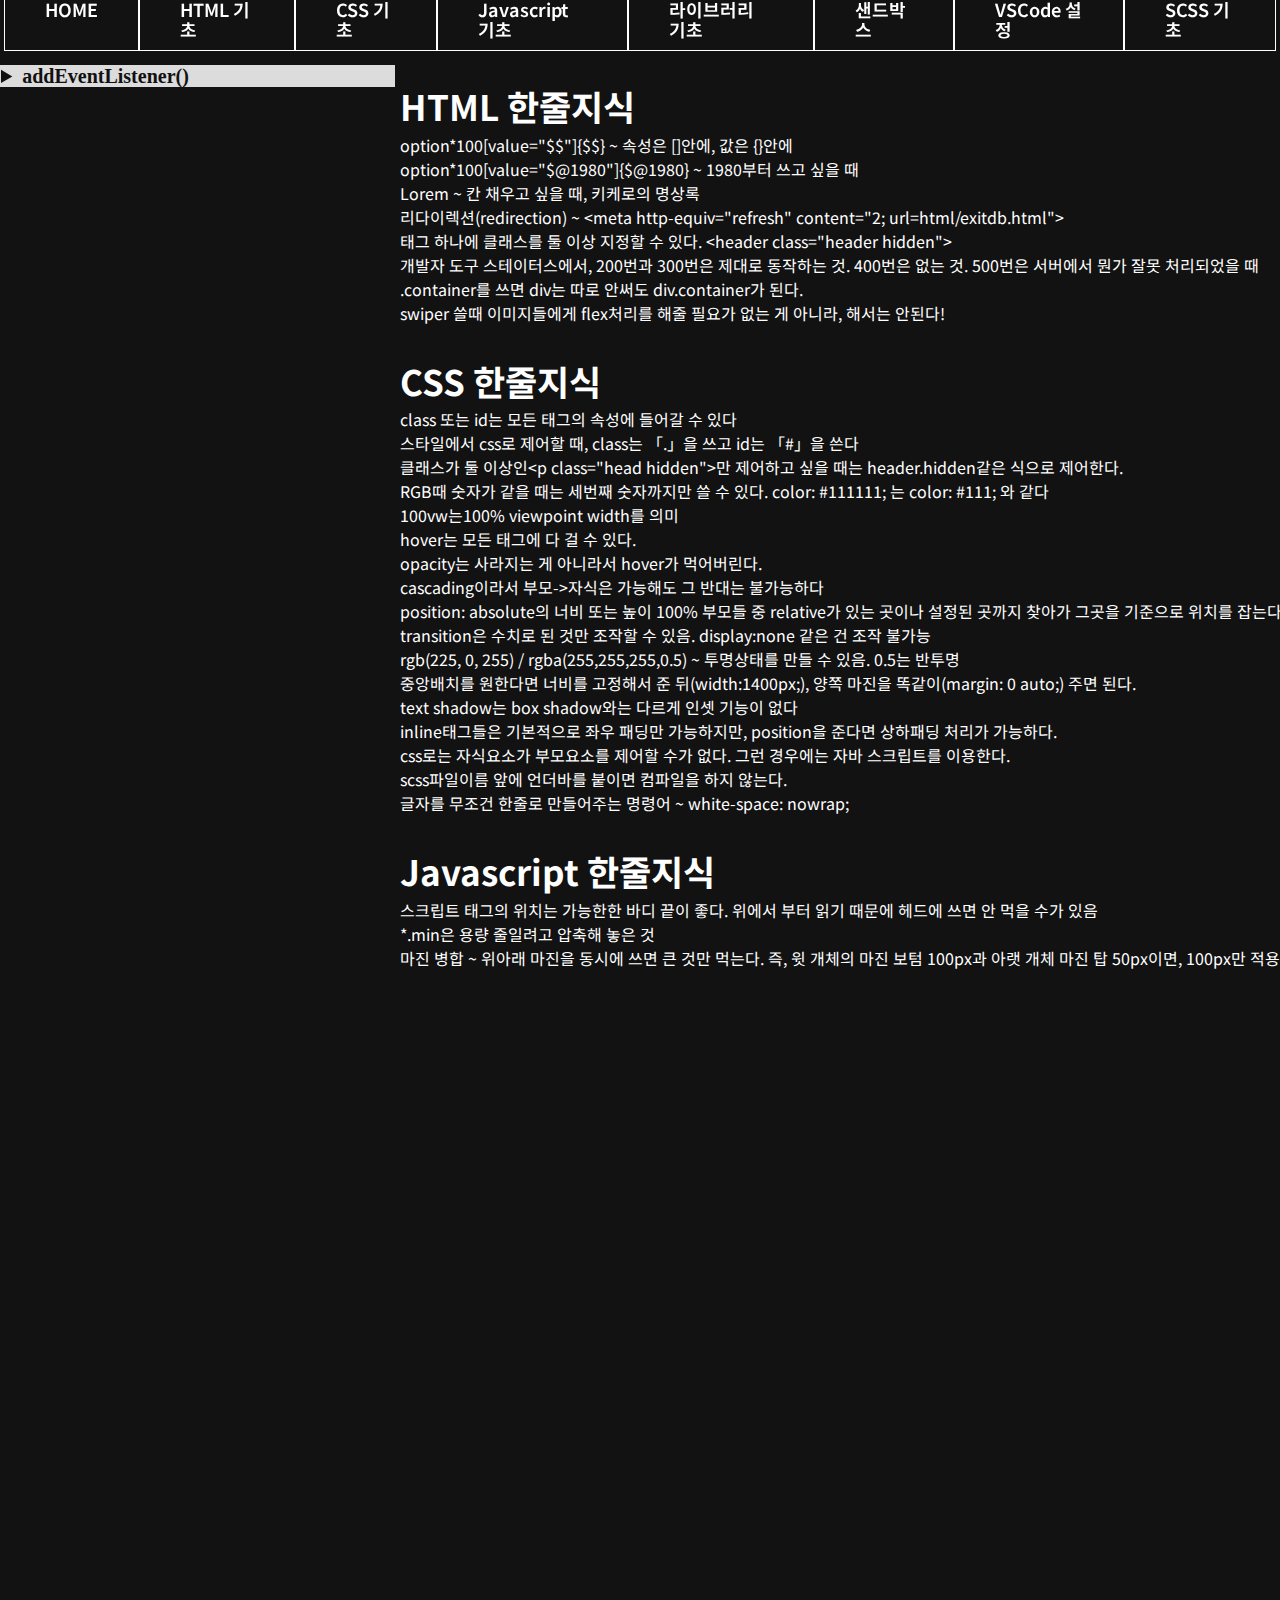
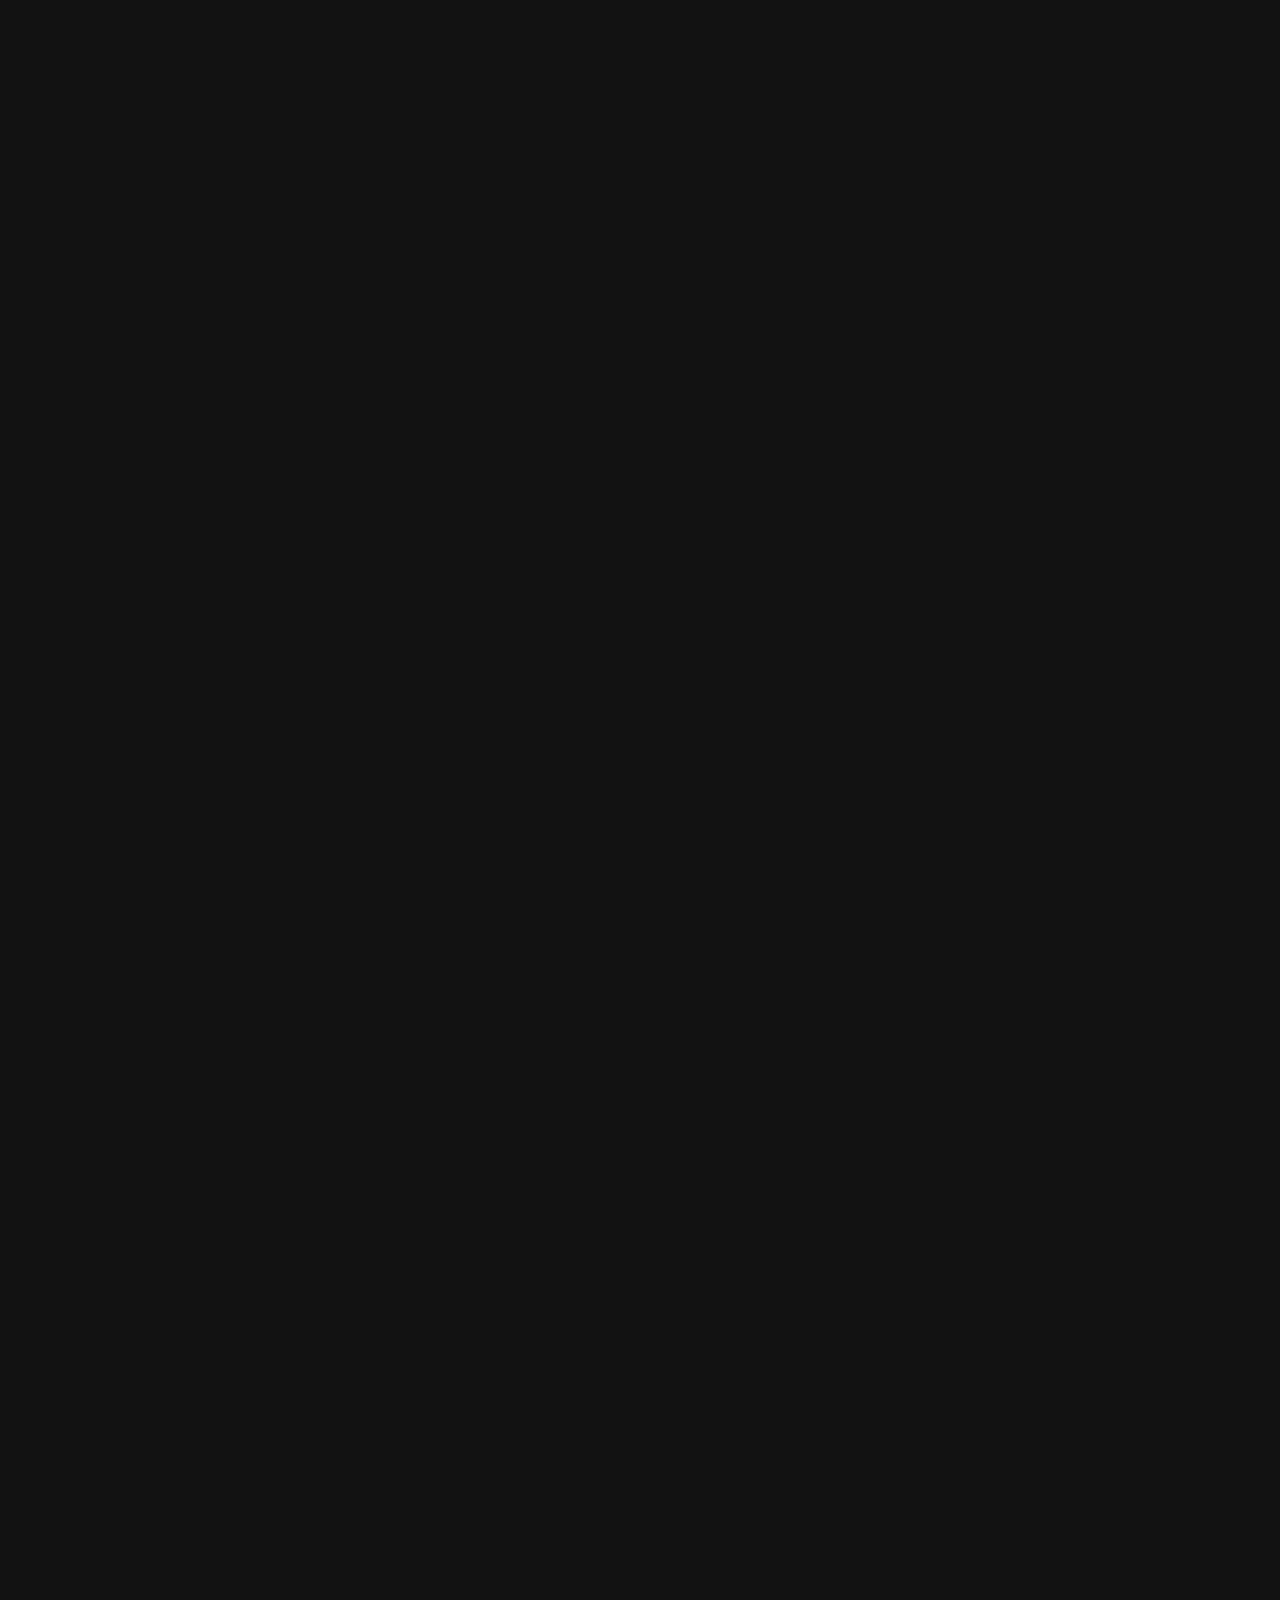
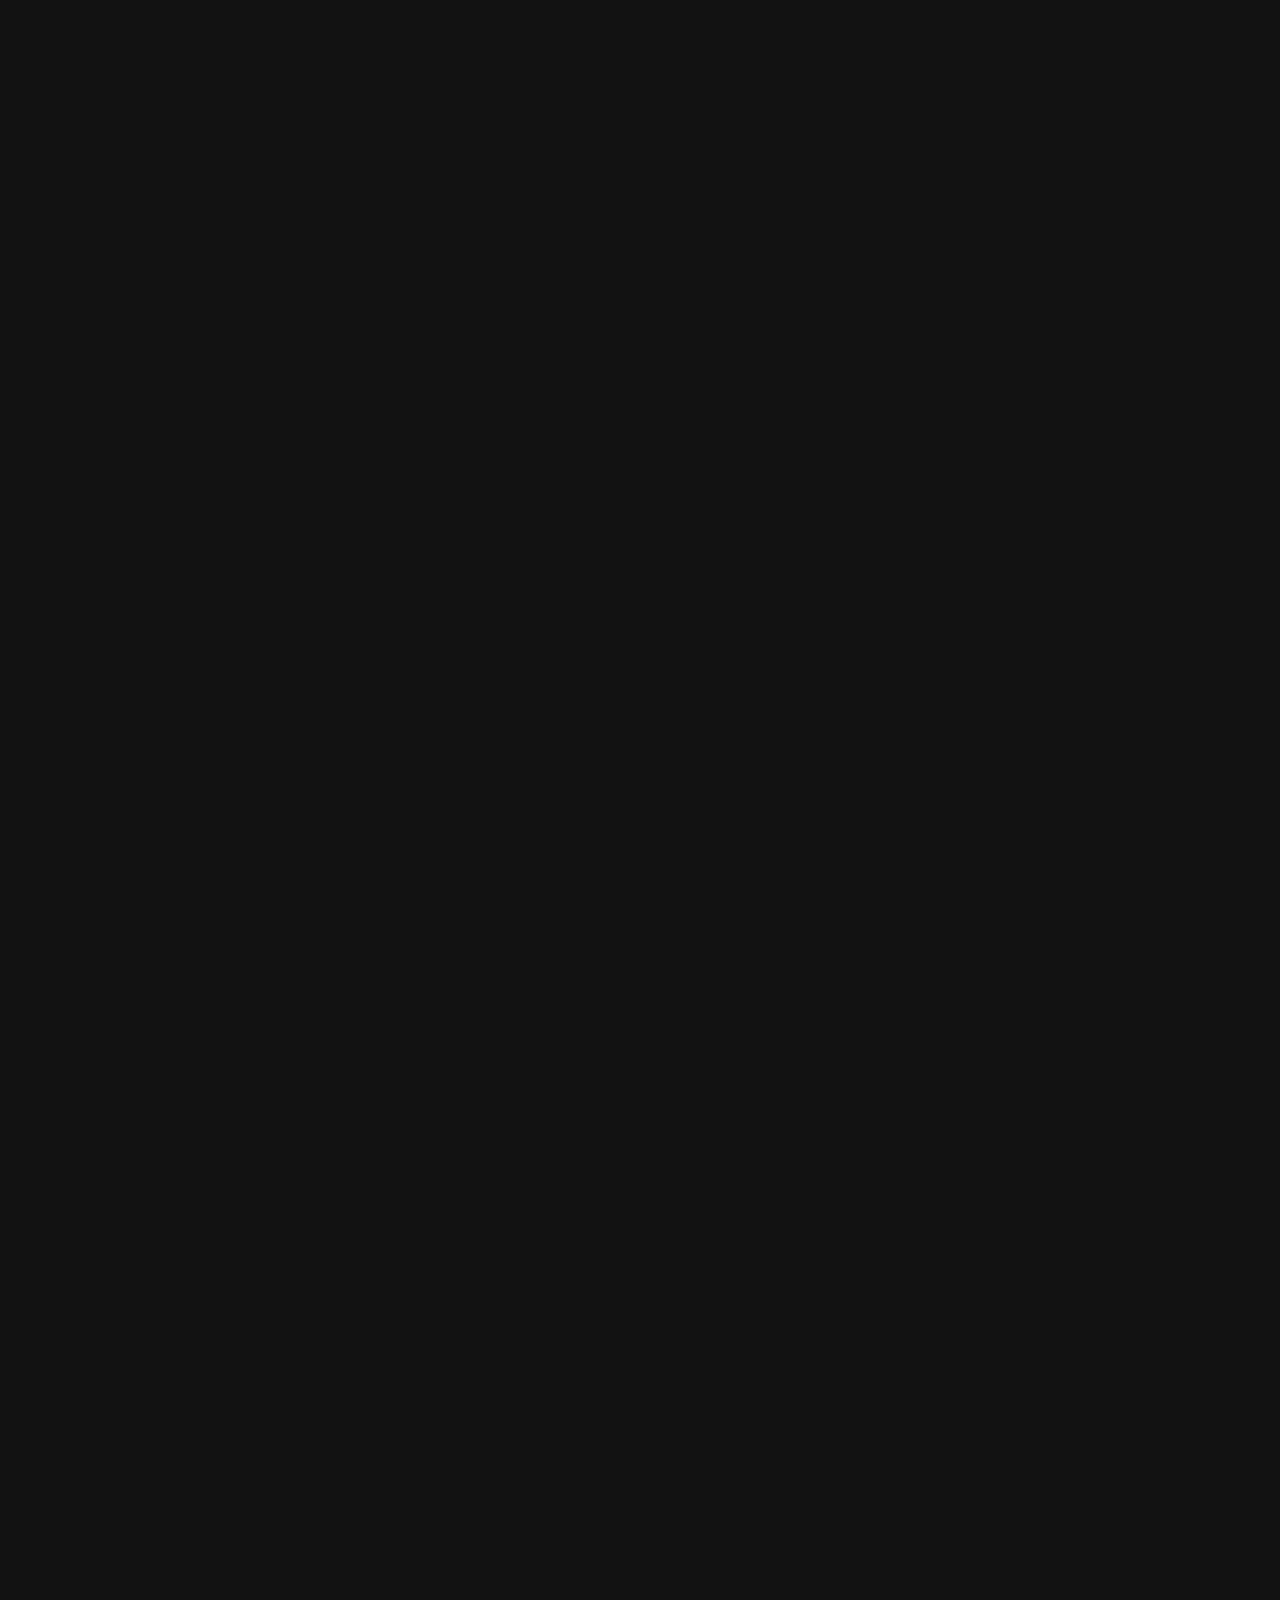
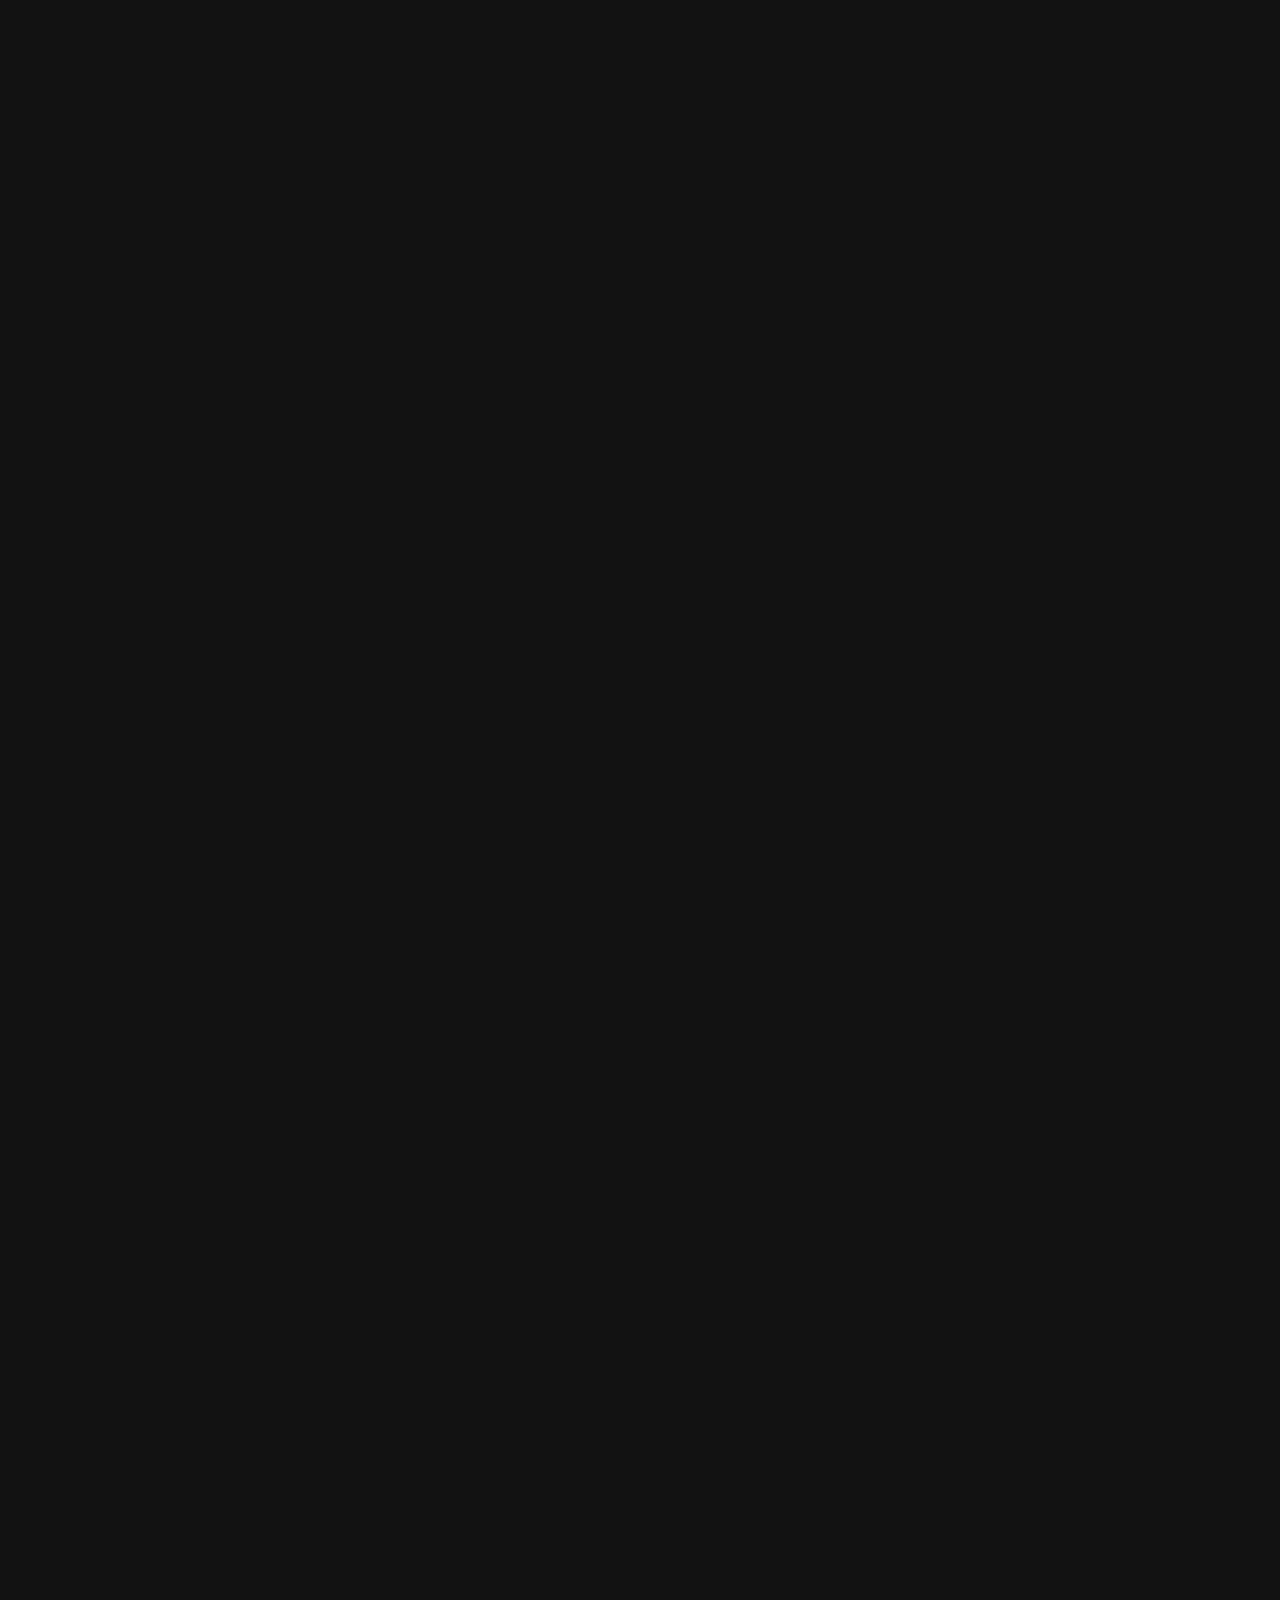
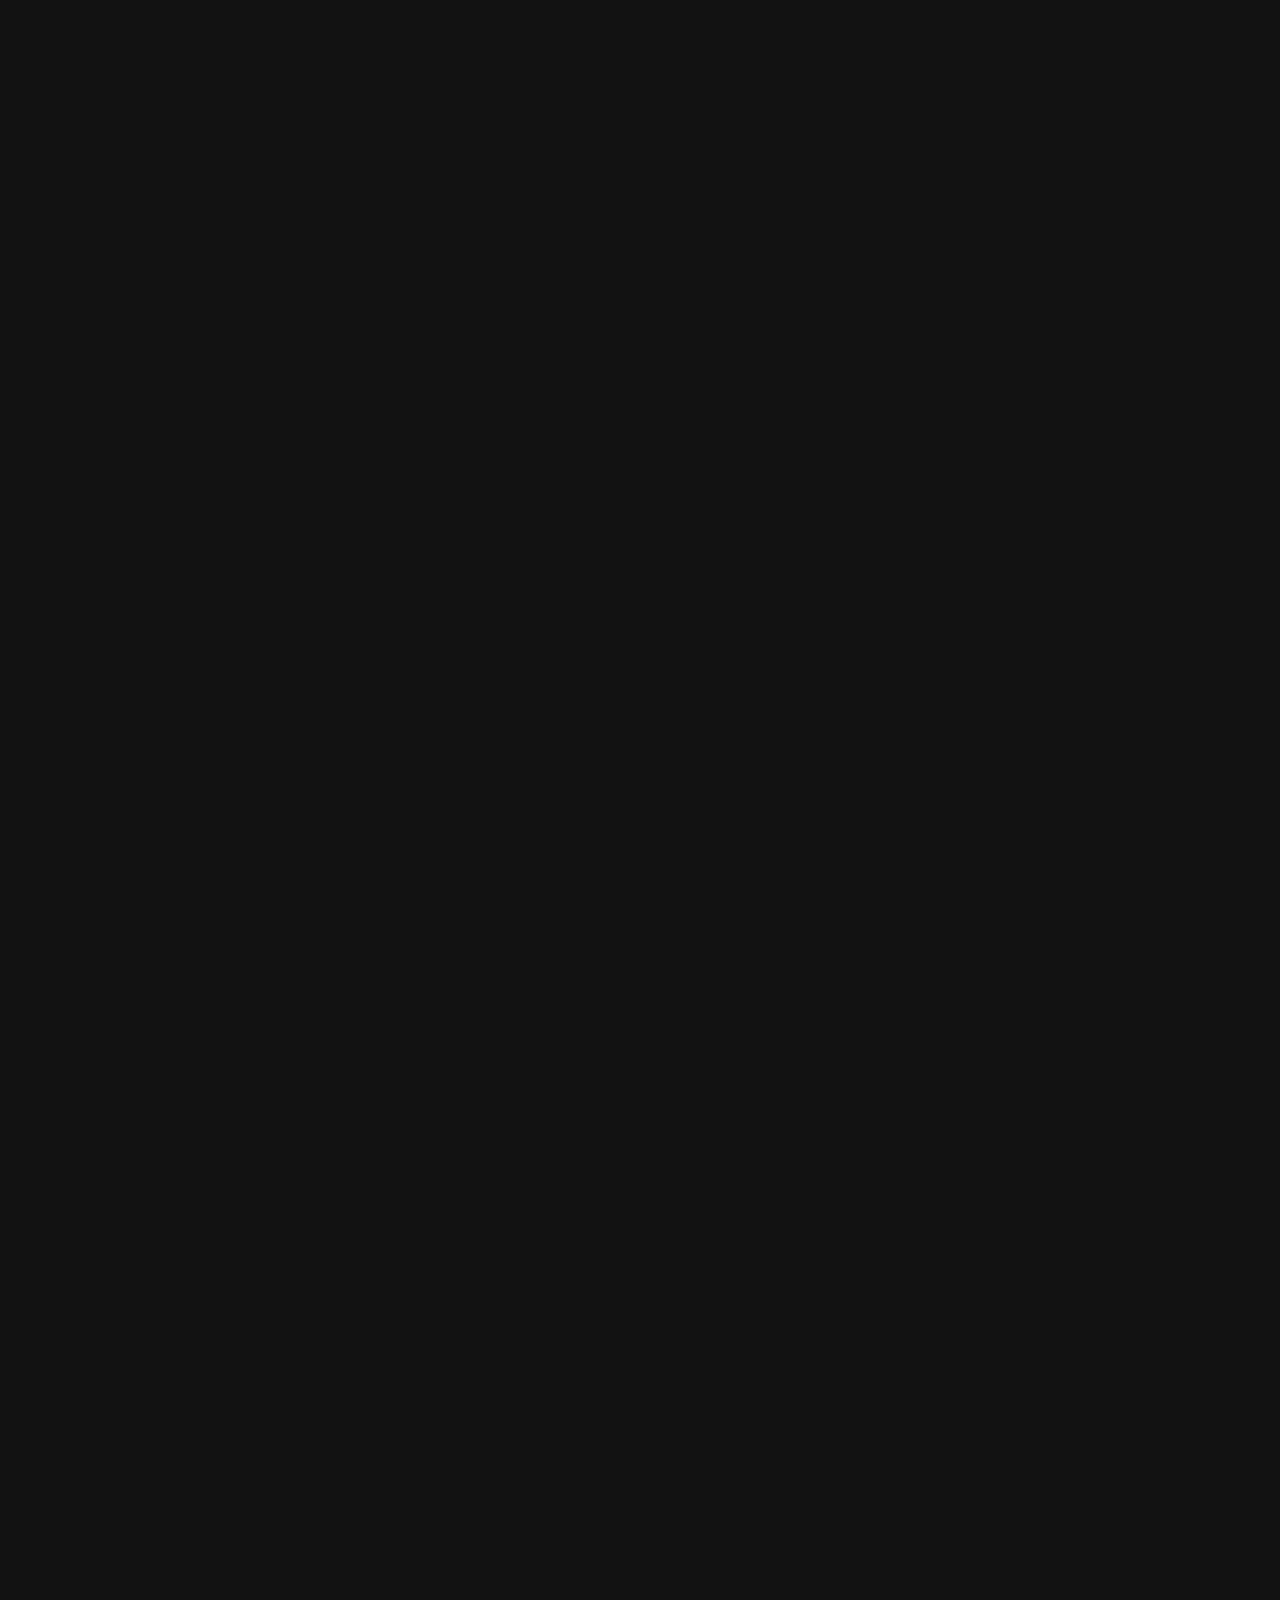
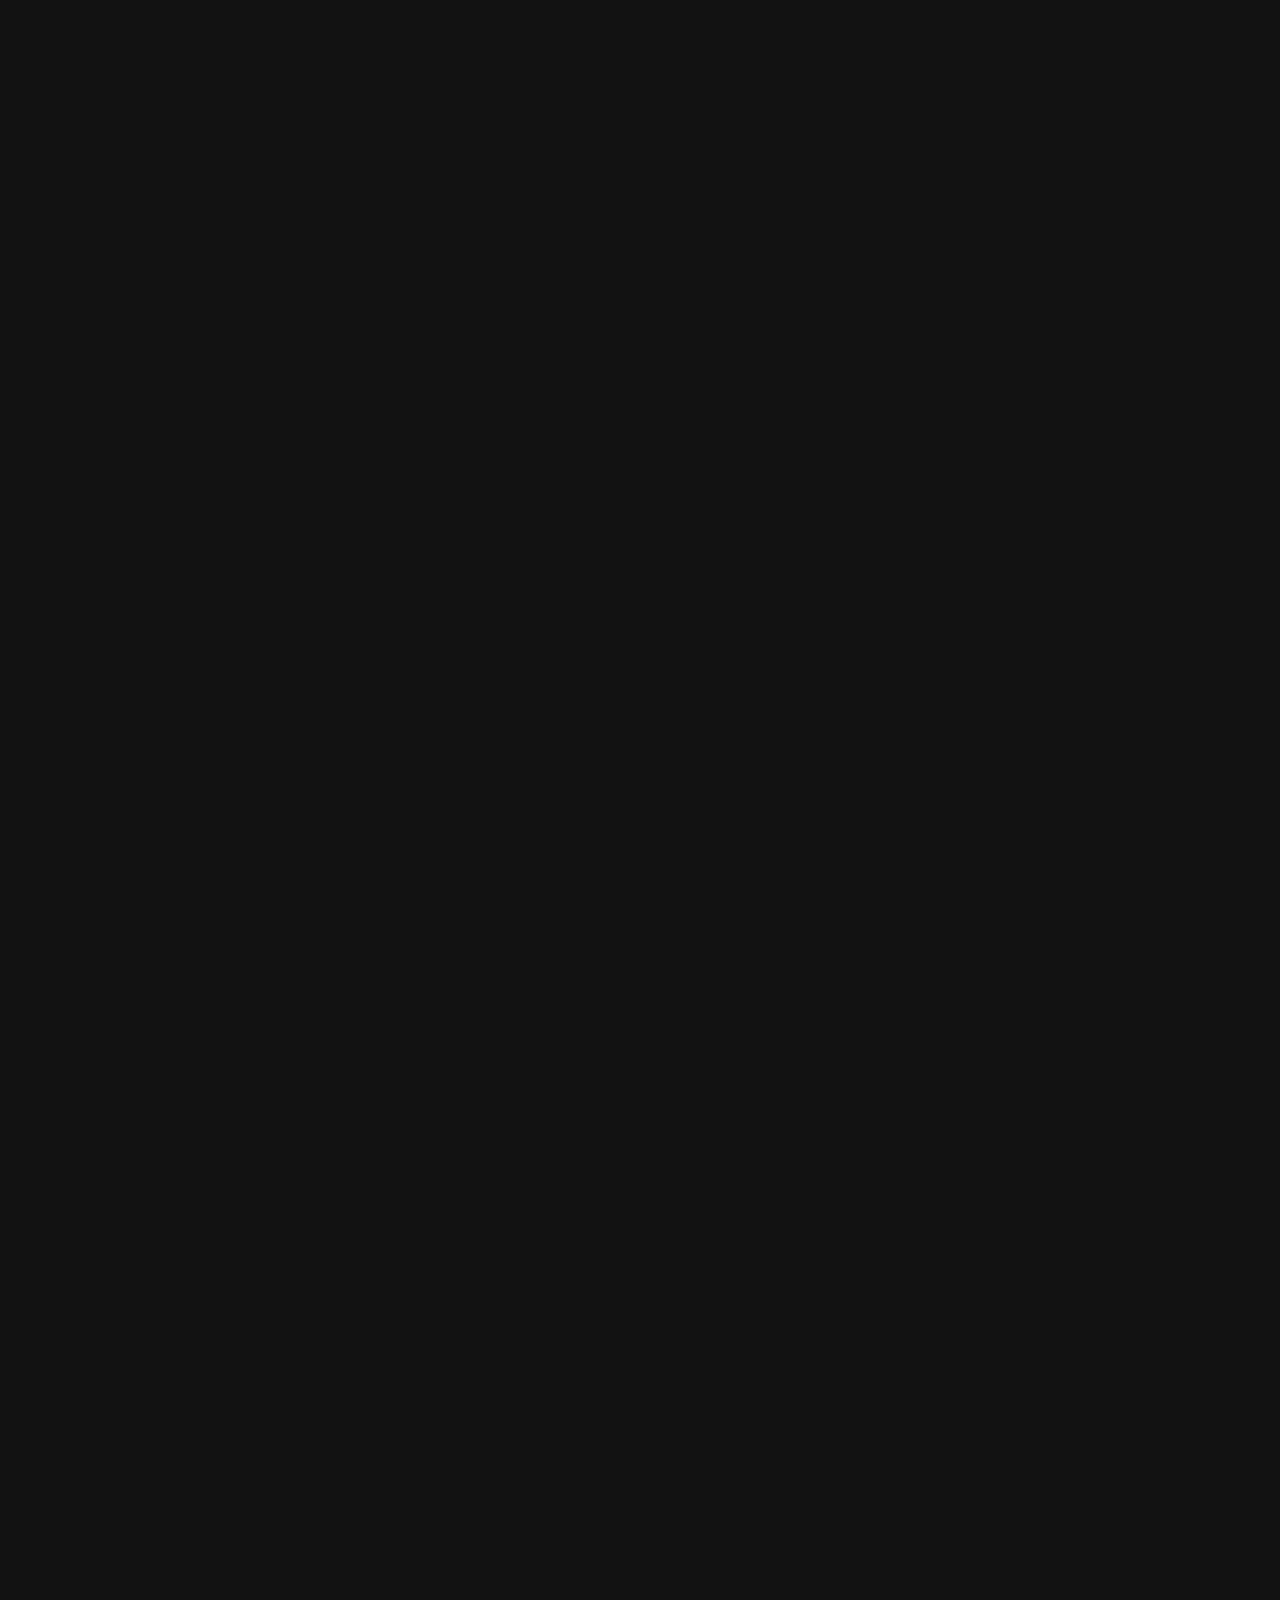
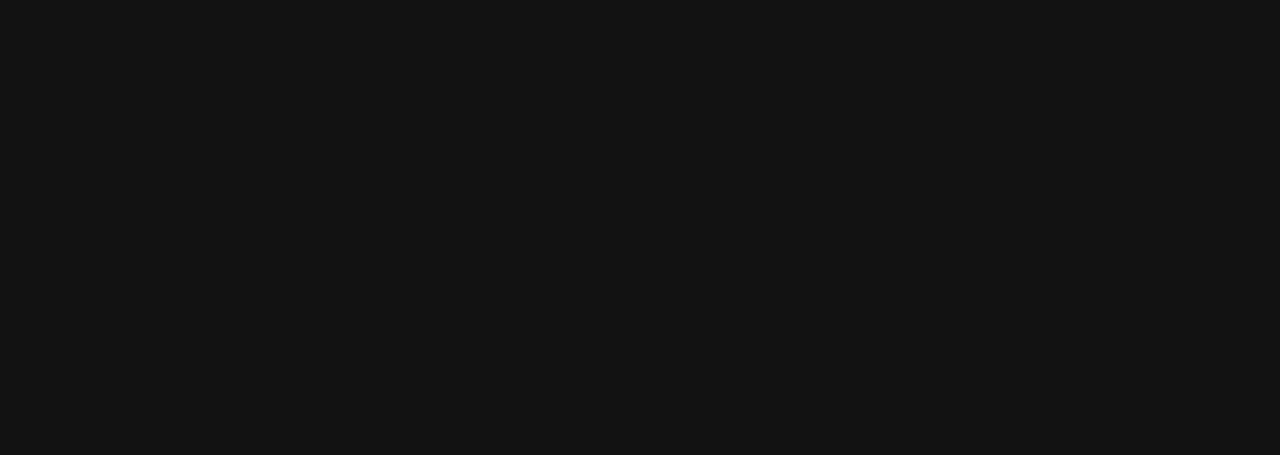
==== html/exitdb.html @ ee2efd26 "ex" ====
<!DOCTYPE html>
<html lang="en">
  <head>
    <meta charset="UTF-8" />
    <meta http-equiv="X-UA-Compatible" content="IE=edge" />
    <meta name="viewport" content="width=device-width, initial-scale=1.0" />
    <title>Exitdb</title>
    <link rel="shortcut icon" href="../images/icons/exitdb_favicon.png" type="image/x-icon"/>
    <link rel="stylesheet" href="../css/reset.css" />
    <link rel="stylesheet" href="../css/default.css">
    <link rel="stylesheet" href="../css/menu.css">
    <link rel="stylesheet" href="../css/aos.css" />
    <link rel="stylesheet" href="../css/swiper-bundle.min.css">
    <script src="../js/aos.js"></script>
    <script src="../js/swiper-bundle.min.js"></script>
  </head>
  <body>
      <header>
        <nav class="menu">
          <p>&nbsp;</p></a>
          <ul class="menubar">
            <li>
              <a href="Exitdb.html">HOME</a>
            </li>
            <li>
              <a href="html_basic.html">HTML 기초</a>
            </li>
            <li>
              <a href="css_basic.html">CSS 기초</a>
            </li>
            <li>
              <a href="js_basic.html">Javascript 기초</a>
            </li>
            <li>
              <a href="library_basic.html">라이브러리 기초</a>
            </li>
            <li>
              <a href="sandbox.html">샌드박스</a>
            </li>
            <li>
              <a href="others.html">VSCode 설정</a>
            </li>
            <li>
              <a href="scss.html">SCSS 기초</a>
            </li>
          </ul>
          <p>&nbsp;</p></a>
        </nav>
      </header>
      <main class="front">
        <aside class="side_left">
          <iframe class="iframe100" src="./memo.html" frameborder="0" width="395" scrolling="no"></iframe>
        </aside>
        <article>
            <section class="rowinfo">
              <div class="html_row"><h3>HTML 한줄지식</h3>
                <ol>
                  <li>option*100[value="$$"]{$$}  ~  속성은 []안에, 값은 {}안에</li>
                  <li>option*100[value="$@1980"]{$@1980} ~ 1980부터 쓰고 싶을 때</li>
                  <li>Lorem  ~ 칸 채우고 싶을 때, 키케로의 명상록</li>
                  <li>리다이렉션(redirection) ~  &lt;meta http-equiv="refresh" content="2; url=html/exitdb.html"&gt;</li>
                  <li>태그 하나에 클래스를 둘 이상 지정할 수 있다. &lt;header class="header hidden"&gt;</li>
                  <li>개발자 도구 스테이터스에서, 200번과 300번은 제대로 동작하는 것. 400번은 없는 것. 500번은 서버에서 뭔가 잘못 처리되었을 때</li>
                  <li>.container를 쓰면 div는 따로 안써도 div.container가 된다.</li>
                  <li>swiper 쓸때 이미지들에게 flex처리를 해줄 필요가 없는 게 아니라, 해서는 안된다!</li>
                </ol>
              </div>
              <div class="html_row"><h3>CSS 한줄지식</h3>
                <ol>
                  <li>class 또는 id는 모든 태그의 속성에 들어갈 수 있다</li>
                  <li>스타일에서 css로 제어할 때, class는 「.」을 쓰고 id는 「#」을 쓴다</li>
                  <li>클래스가 둘 이상인&lt;p class="head hidden"&gt;만 제어하고 싶을 때는 header.hidden같은 식으로 제어한다.</li>
                  <li>RGB때 숫자가 같을 때는 세번째 숫자까지만 쓸 수 있다. color: #111111; 는 color: #111; 와 같다</li>
                  <li>100vw는100% viewpoint width를 의미</li>
                  <li>hover는 모든 태그에 다 걸 수 있다.</li>
                  <li>opacity는 사라지는 게 아니라서 hover가 먹어버린다.</li>
                  <li>cascading이라서 부모->자식은 가능해도 그 반대는 불가능하다</li>
                  <li>position: absolute의 너비 또는 높이 100% 부모들 중 relative가 있는 곳이나 설정된 곳까지 찾아가 그곳을 기준으로 위치를 잡는다.</li>
                  <li>transition은 수치로 된 것만 조작할 수 있음. display:none 같은 건 조작 불가능</li>
                  <li>rgb(225, 0, 255) / rgba(255,255,255,0.5) ~ 투명상태를 만들 수 있음. 0.5는 반투명</li>
                  <li>중앙배치를 원한다면 너비를 고정해서 준 뒤(width:1400px;), 양쪽 마진을 똑같이(margin: 0 auto;) 주면 된다.</li>
                  <li>text shadow는 box shadow와는 다르게 인셋 기능이 없다</li>
                  <li>inline태그들은 기본적으로 좌우 패딩만 가능하지만,  position을 준다면 상하패딩 처리가 가능하다.</li>
                  <li>css로는 자식요소가 부모요소를 제어할 수가 없다. 그런 경우에는 자바 스크립트를 이용한다.</li>
                  <li>scss파일이름 앞에 언더바를 붙이면 컴파일을 하지 않는다.</li>
                  <li>글자를 무조건 한줄로 만들어주는 명령어 ~ white-space: nowrap;</li>
                </ol>
              </div>
              <div class="html_row"><h3>Javascript 한줄지식</h3>
                <ol>
                  <li>스크립트 태그의 위치는 가능한한 바디 끝이 좋다. 위에서 부터 읽기 때문에 헤드에 쓰면 안 먹을 수가 있음</li>
                  <li>*.min은 용량 줄일려고 압축해 놓은 것</li>
                  <li>마진 병합 ~ 위아래 마진을 동시에 쓰면 큰 것만 먹는다. 즉, 윗 개체의 마진 보텀 100px과 아랫 개체 마진 탑 50px이면, 100px만 적용된다.</li>
                </ol>
              </div>
            </section>
          </ul>
          </section>
        </article>
        <aside class="side_right">
          <iframe class="iframe100" src="./terms.html" frameborder="0" width="395" scrolling="no"></iframe>
        </aside>
      </main>
      <script>
        const header = document.querySelector(".header");
        window.addEventListener("scroll", function (e) {
        if (window.scrollY > 0) {
        header.classList.add("on"); 
      }
      else{
        header.classList.remove("on"); 
      }
      });
      </script>
  </body>
</html>
---- css/default.css ----
@import url('https://fonts.googleapis.com/css2?family=Noto+Sans+KR:wght@100;300;400;500;700;900&display=swap');
:root {
    --blue: #1580ff;}
*{
    font-family: 'Noto Sans KR', sans-serif;
    line-height: 1.5;
}
a{
    text-decoration: none;
    font-family: 'Noto Sans KR', sans-serif;
}
section{
    width: 1000px;
    margin: 0 auto;
}
h1{
    font-size: 75px;
    font-weight: 700;
    margin-top: 60px;
}
h2{
    font-size: 50px;
    font-weight: 700;
    margin-top: 45px;
}
h3{
    font-size: 35px;
    font-weight: 700;
    margin-top: 30px;
}
h4{
    font-size: 25px;
    font-weight: 700;
    margin-top: 20px;
}
h5{
    font-size: 20px;
    font-weight: 700;
    margin-top: 15px;
}
h6{
    font-size: 15px;
    font-weight: 700;
    margin-top: 10px;
}
body{
    background-color: #121212;
    color: white;
}
img {
    vertical-align: top;
}
div{
    margin-top: 20px;
}
a { text-decoration: none; color: white;}
a:visited { text-decoration: none; }
a:hover { text-decoration: none; }
a:focus { text-decoration: none; }
a:hover, a:active { text-decoration: none; }
details{
    margin-top: 15px;
}
p{
    line-height: 1.5;
    margin-bottom: 20px;
}
details{
    display:block;
    border: 1px solid rgb(220, 220, 220);
    cursor: pointer;
}
summary{
    background: rgb(220, 220, 220);
    font-size:20px;
    font-weight:bold;
}
header.on{
    display: none;
}
/* ======================================================================클래스 설정 */
.front{
    display: flex;
    justify-content: space-between;
    margin-top: 50px;
    height: 10000px;
}
.body_nocolor{
    background-color: rgba(0, 0, 0,0);
}
.body_terms > section{
    width: 395px;
}
.colorscripter-code{
    margin-top: 0px;
}
.fold_title{
    color: #111;
}
.fold_title > div > p{
    margin-top: -50px;
}
.sc_title{
    display: flex;
    margin-bottom: 100px;
}
.side_left, .side_right{
    min-width: 400px;
}
.useful_sites > li > a{
    display: block;
    color: var(--blue);
    font-size: 15px;
    padding: 5px 0;
}
.useful_sites > li > a:hover{
    color: white;
}
.fold_title:hover{
    color: white;
}
.iframe100 {
    border: none;
    width: 395px;
    height: 100%;
}
.sand_link{
    color: var(--blue);
}
.sand_link:hover{
    color:white
}
.bg_video{
    position: fixed;
    z-index: -99;
    top: 0;
    left: 0;
}
---- css/menu.css ----
nav{
position: fixed;
top: 0;
left: 0;
right: 0;
margin-top: -30px;
z-index: 99;
}
.menu{
    display: flex;
    justify-content: space-between;
    align-items: center;
    height: 100px;
}
.menu > a > img{
    height: 100px;
}
.menubar{
    display: flex;
    justify-content: center;
    font-size: 18px;
    font-weight: 600;
    color: white;
    transition: all 0.5s;
}
/* .menubar.on{
    display: flex;
    justify-content: center;
    font-size: 18px;
    font-weight: 600;
    background-color: rgb(220, 220, 220, 0);  
    transition: all 0.5s;
}
.menubar.on > li{
    padding: 10px 40px;
    border: none;
}
.menubar.on > li > a{
    color: rgb(220, 220, 220, 0);  
} */
.menubar > li{
    padding: 10px 40px;
    border: 1px solid white;
}
.menubar > li > a{
    color: white;
}
.menubar > li > a:hover{
    color: var(--blue);
}
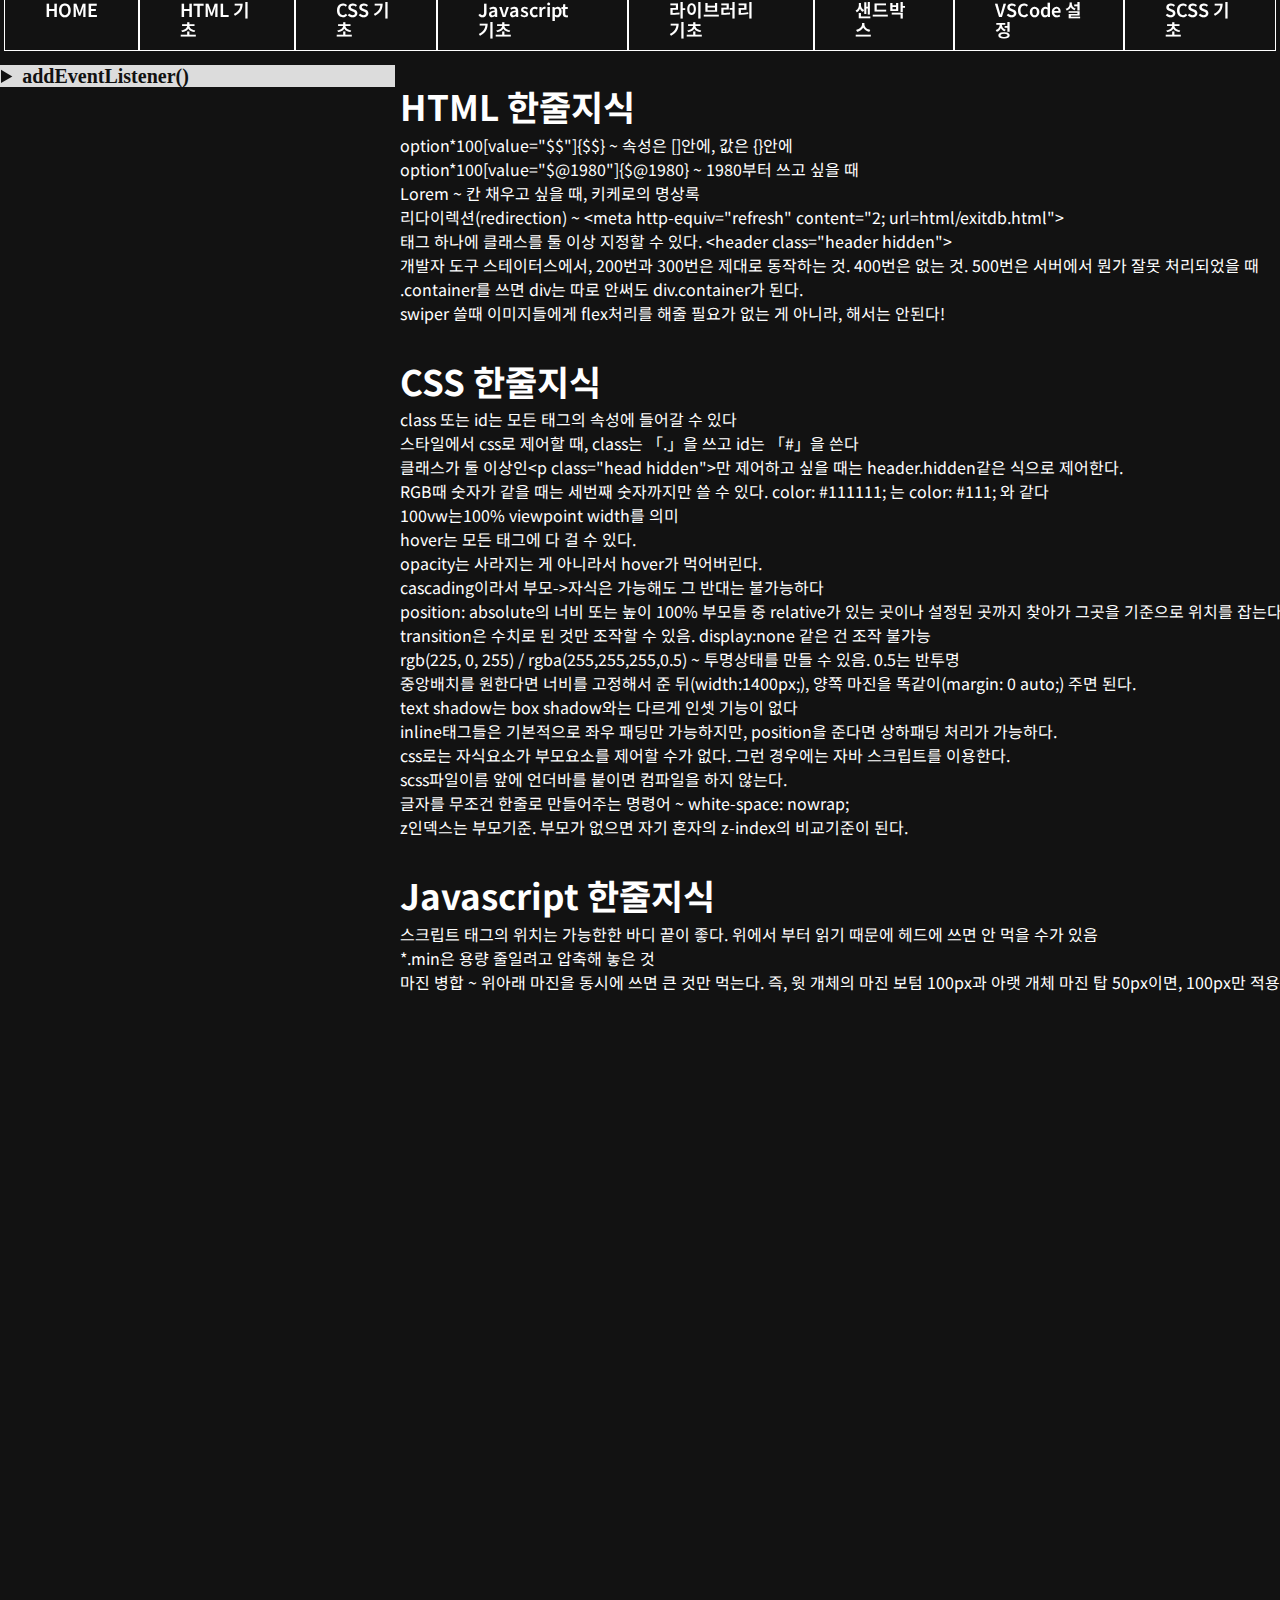
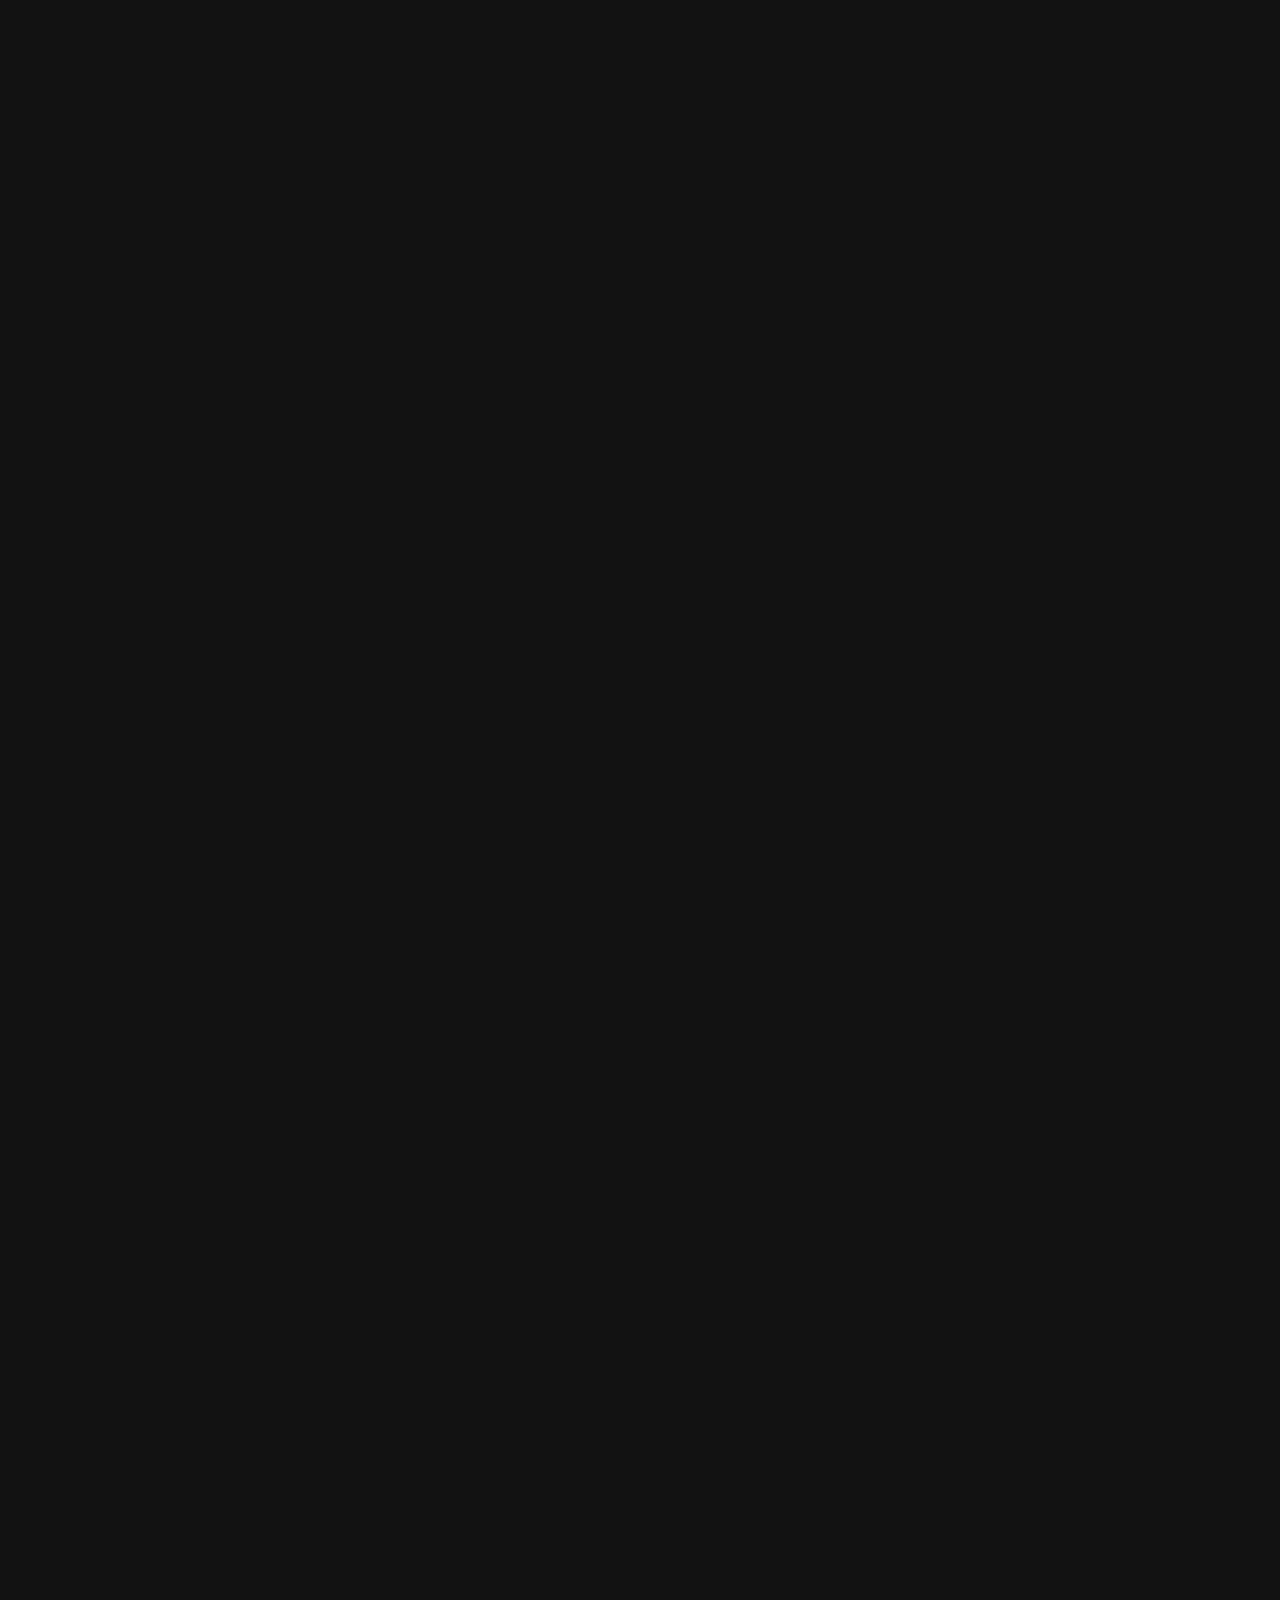
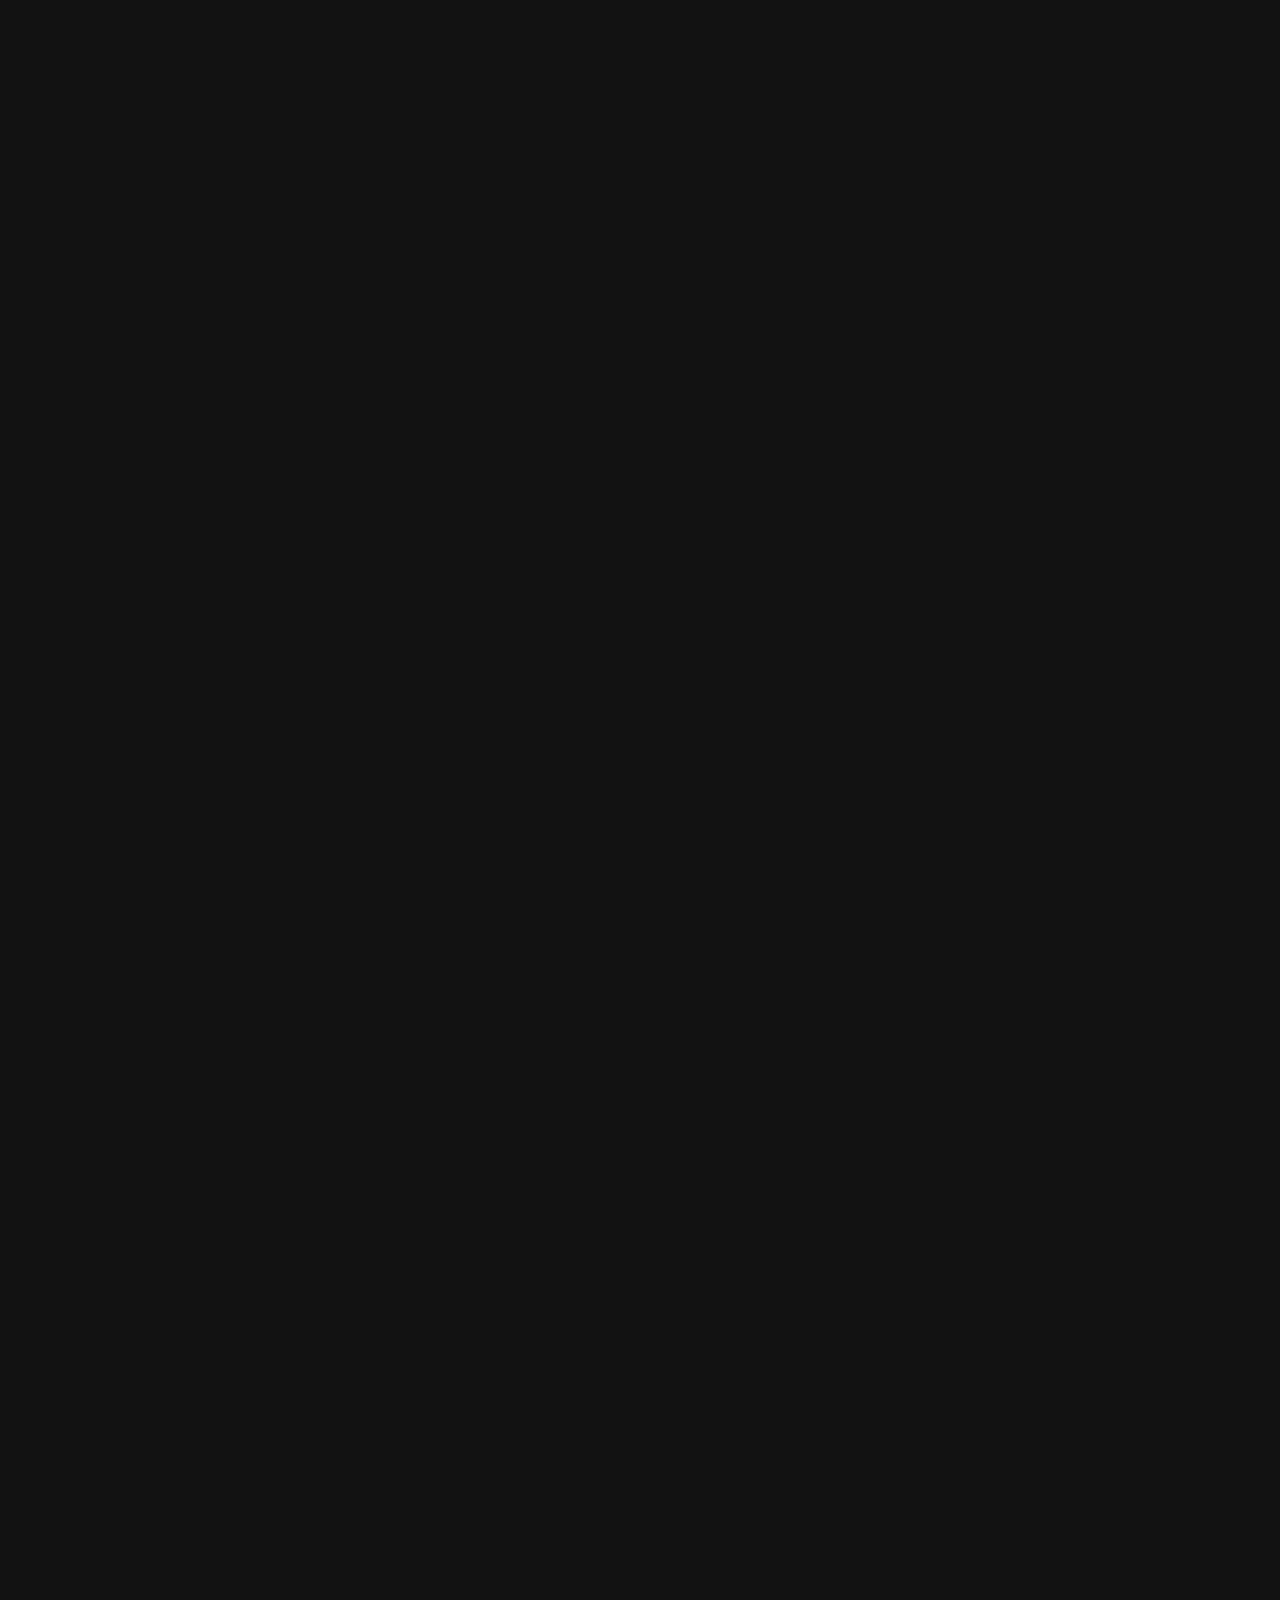
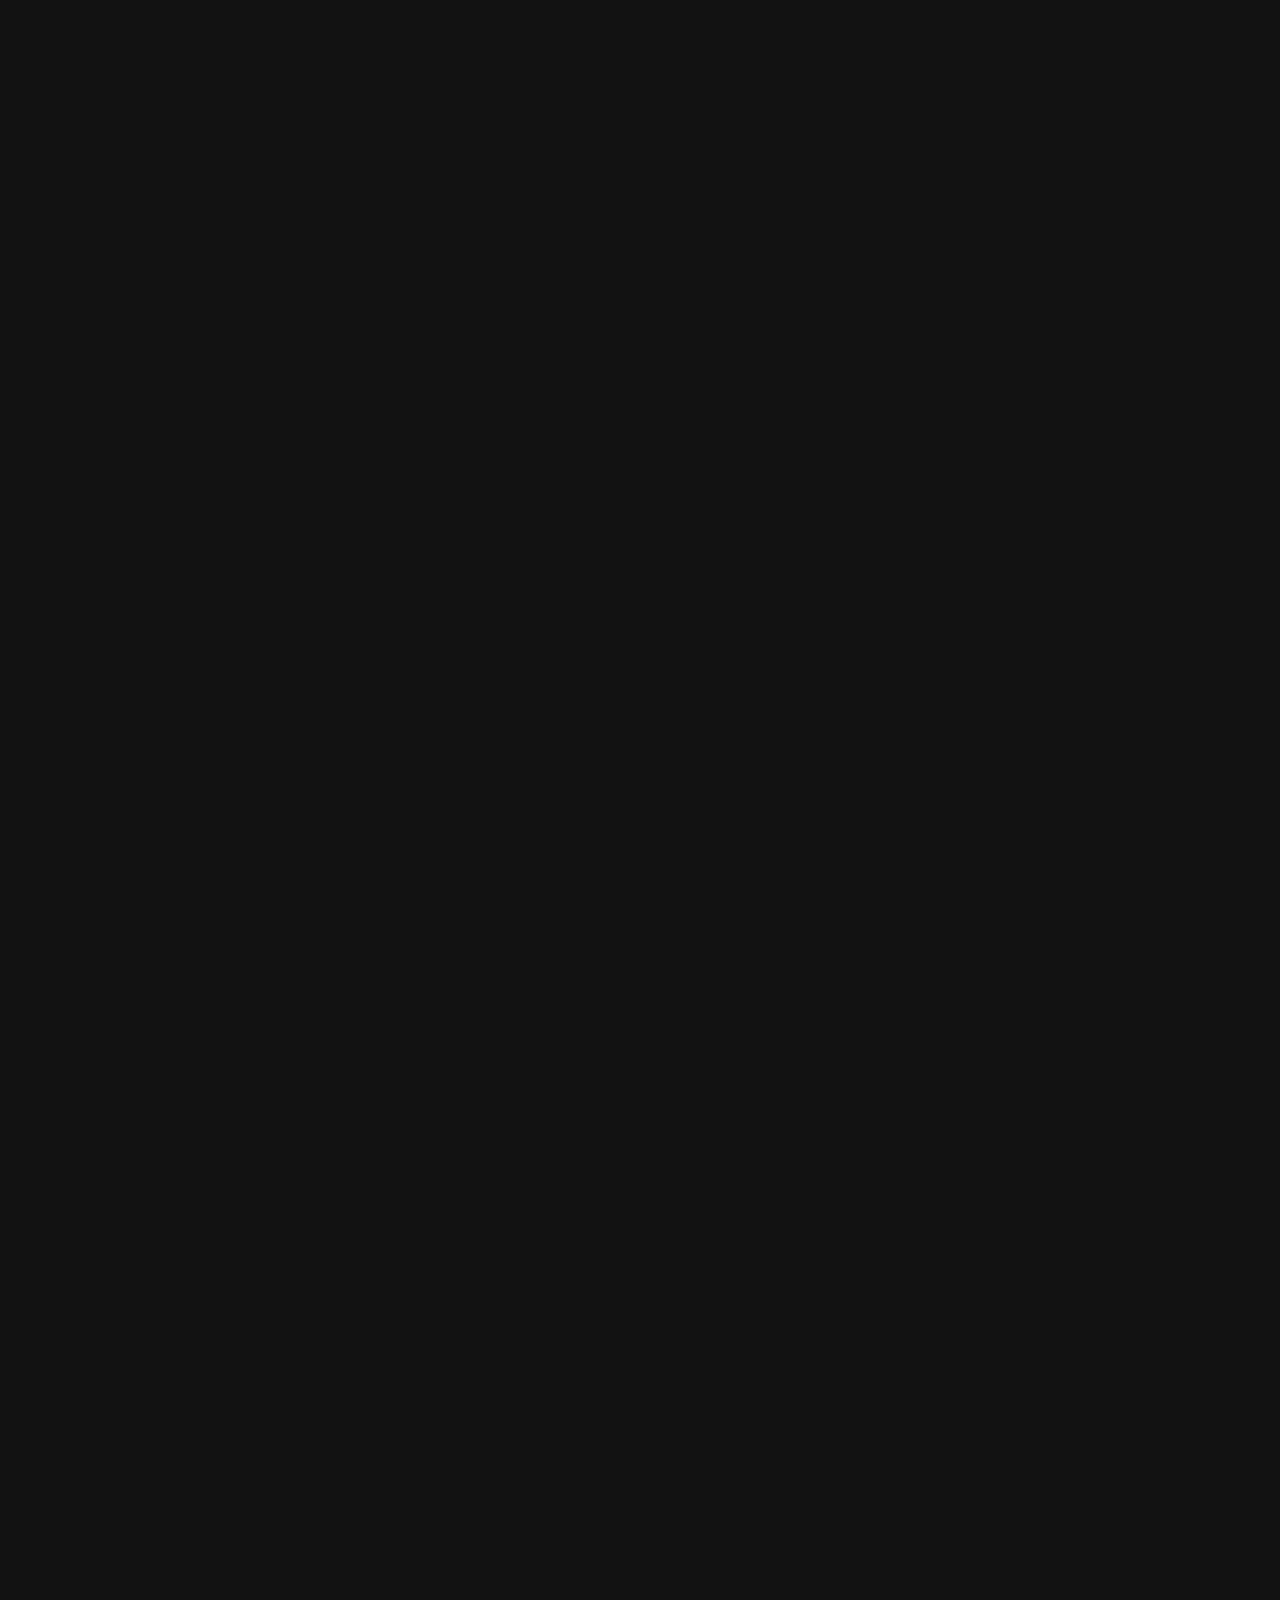
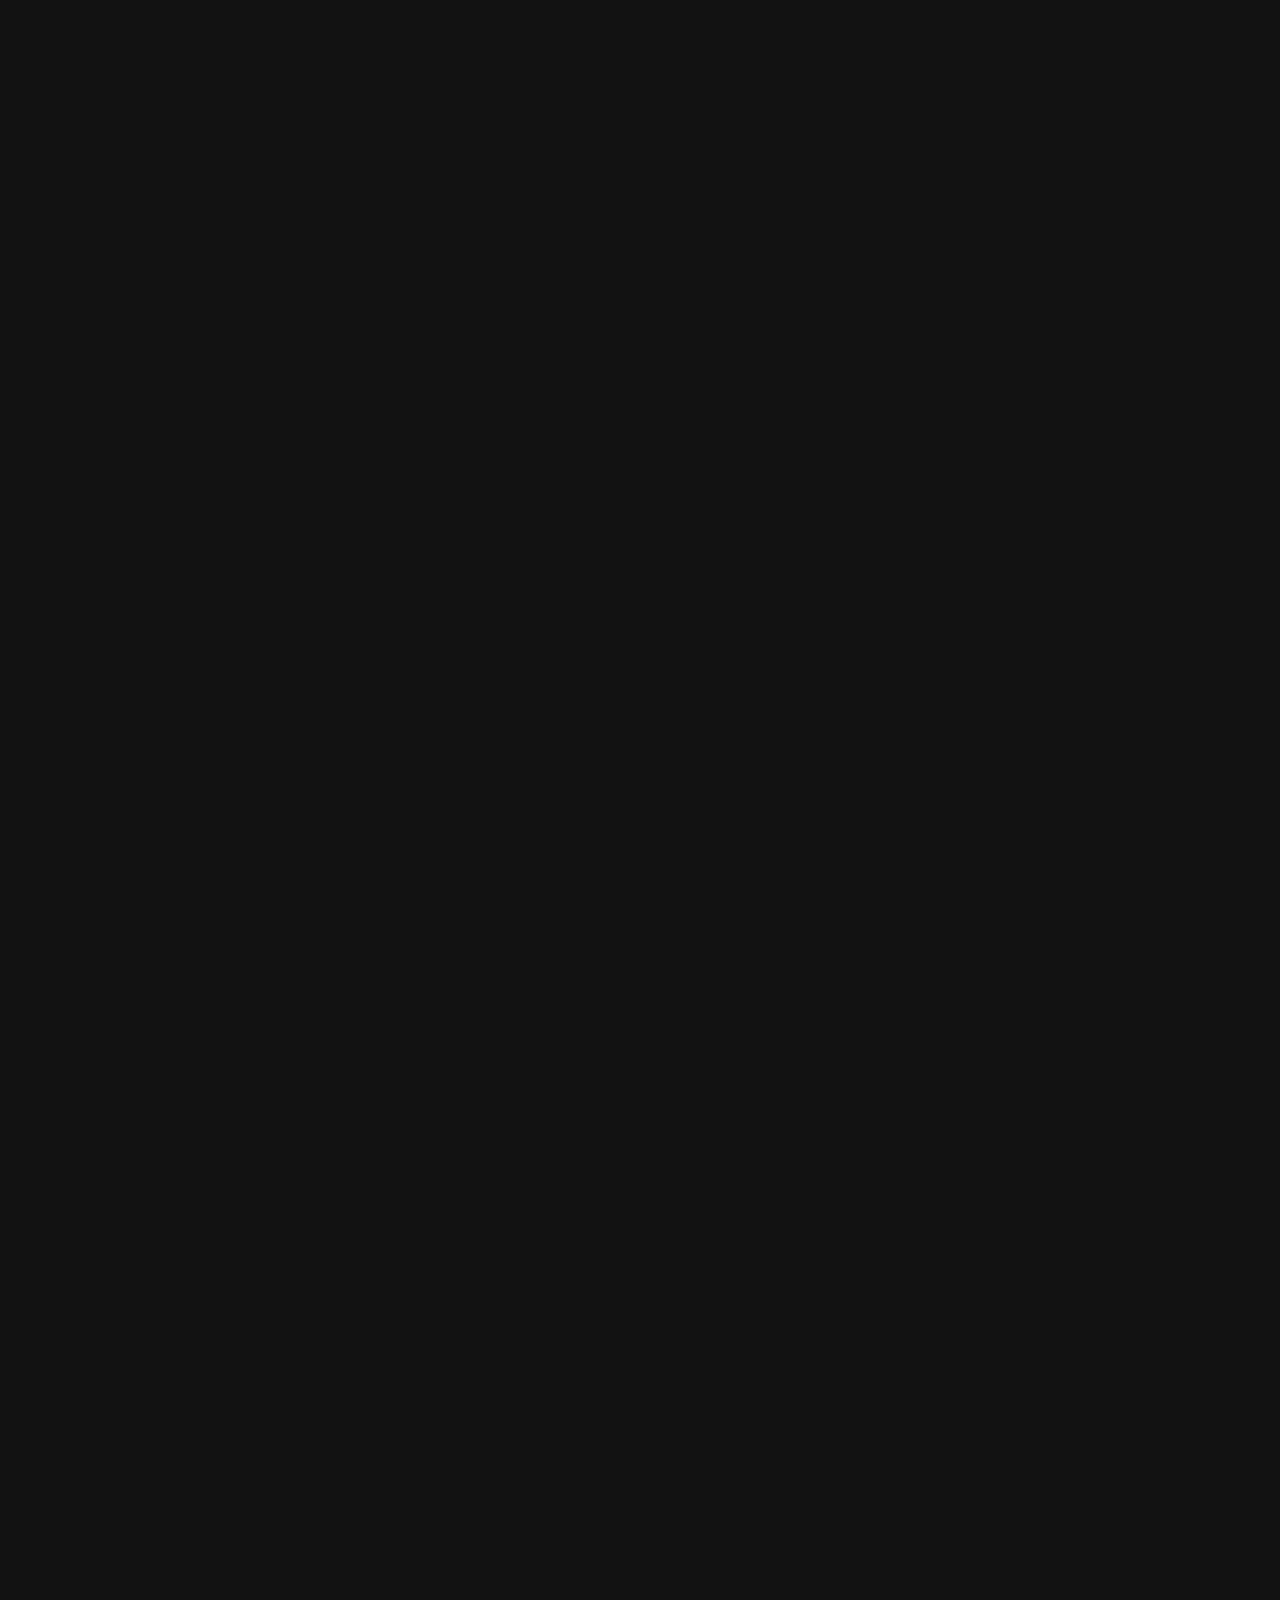
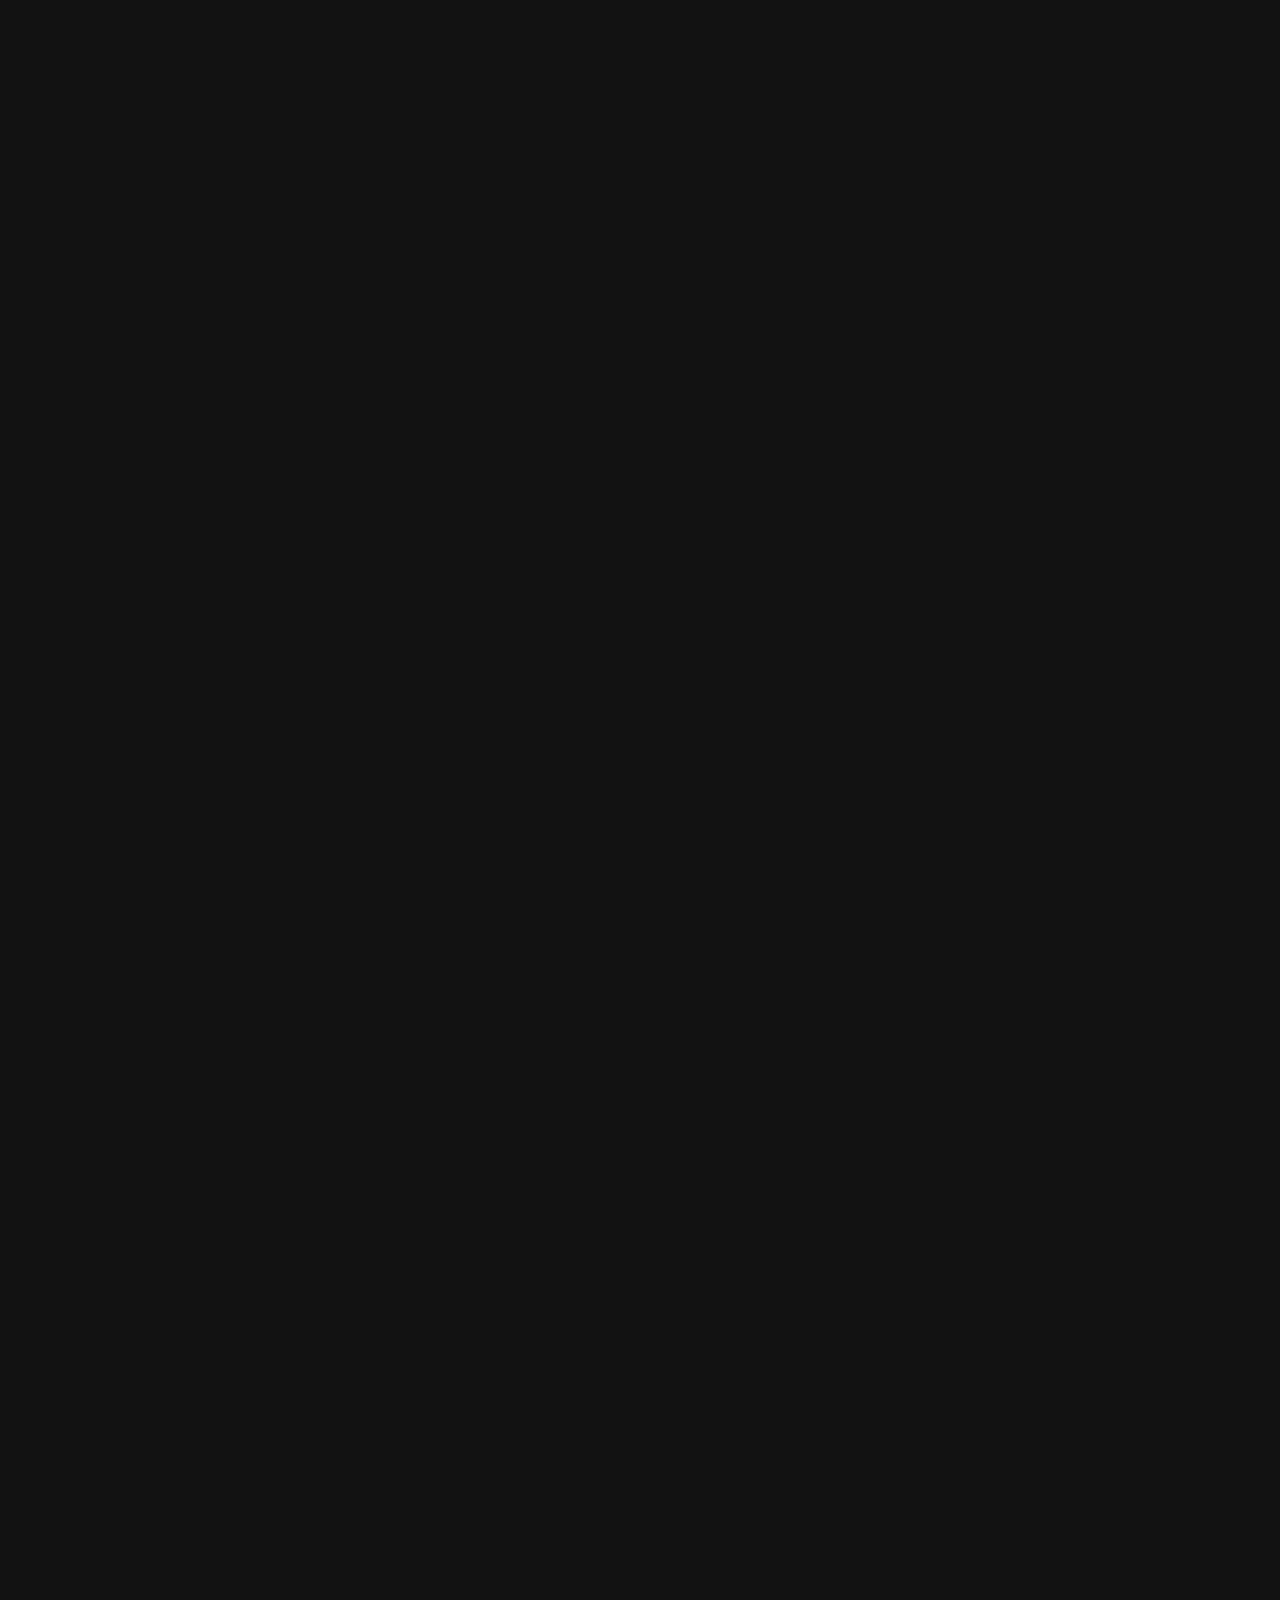
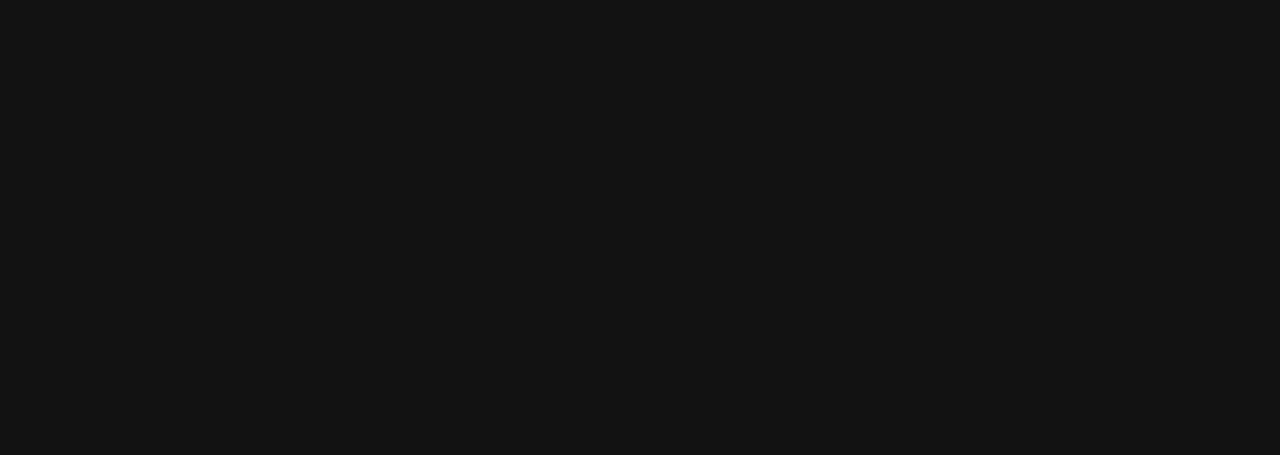
==== commit a6b93d3a: "d" ====
--- a/html/exitdb.html
+++ b/html/exitdb.html
@@ -84,6 +84,7 @@
                   <li>css로는 자식요소가 부모요소를 제어할 수가 없다. 그런 경우에는 자바 스크립트를 이용한다.</li>
                   <li>scss파일이름 앞에 언더바를 붙이면 컴파일을 하지 않는다.</li>
                   <li>글자를 무조건 한줄로 만들어주는 명령어 ~ white-space: nowrap;</li>
+                  <li> z인덱스는 부모기준. 부모가 없으면 자기 혼자의 z-index의 비교기준이 된다.</li>
                 </ol>
               </div>
               <div class="html_row"><h3>Javascript 한줄지식</h3>
--- a/css/default.css
+++ b/css/default.css
@@ -1,138 +1,152 @@
-@import url('https://fonts.googleapis.com/css2?family=Noto+Sans+KR:wght@100;300;400;500;700;900&display=swap');
+@import url("https://fonts.googleapis.com/css2?family=Noto+Sans+KR:wght@100;300;400;500;700;900&display=swap");
 :root {
-    --blue: #1580ff;}
-*{
-    font-family: 'Noto Sans KR', sans-serif;
-    line-height: 1.5;
+  --blue: #1580ff;
 }
-a{
-    text-decoration: none;
-    font-family: 'Noto Sans KR', sans-serif;
+* {
+  font-family: "Noto Sans KR", sans-serif;
+  line-height: 1.5;
 }
-section{
-    width: 1000px;
-    margin: 0 auto;
+a {
+  text-decoration: none;
+  font-family: "Noto Sans KR", sans-serif;
 }
-h1{
-    font-size: 75px;
-    font-weight: 700;
-    margin-top: 60px;
+section {
+  width: 1000px;
+  margin: 0 auto;
 }
-h2{
-    font-size: 50px;
-    font-weight: 700;
-    margin-top: 45px;
+h1 {
+  font-size: 75px;
+  font-weight: 700;
+  margin-top: 60px;
 }
-h3{
-    font-size: 35px;
-    font-weight: 700;
-    margin-top: 30px;
+h2 {
+  font-size: 50px;
+  font-weight: 700;
+  margin-top: 45px;
 }
-h4{
-    font-size: 25px;
-    font-weight: 700;
-    margin-top: 20px;
+h3 {
+  font-size: 35px;
+  font-weight: 700;
+  margin-top: 30px;
 }
-h5{
-    font-size: 20px;
-    font-weight: 700;
-    margin-top: 15px;
+h4 {
+  font-size: 25px;
+  font-weight: 700;
+  margin-top: 20px;
 }
-h6{
-    font-size: 15px;
-    font-weight: 700;
-    margin-top: 10px;
+h5 {
+  font-size: 20px;
+  font-weight: 700;
+  margin-top: 15px;
 }
-body{
-    background-color: #121212;
-    color: white;
+h6 {
+  font-size: 15px;
+  font-weight: 700;
+  margin-top: 10px;
+}
+body {
+  background-color: #121212;
+  color: white;
 }
 img {
-    vertical-align: top;
+  vertical-align: top;
 }
-div{
-    margin-top: 20px;
+div {
+  margin-top: 20px;
 }
-a { text-decoration: none; color: white;}
-a:visited { text-decoration: none; }
-a:hover { text-decoration: none; }
-a:focus { text-decoration: none; }
-a:hover, a:active { text-decoration: none; }
-details{
-    margin-top: 15px;
+a {
+  text-decoration: none;
+  color: white;
 }
-p{
-    line-height: 1.5;
-    margin-bottom: 20px;
+a:visited {
+  text-decoration: none;
 }
-details{
-    display:block;
-    border: 1px solid rgb(220, 220, 220);
-    cursor: pointer;
+a:hover {
+  text-decoration: none;
 }
-summary{
-    background: rgb(220, 220, 220);
-    font-size:20px;
-    font-weight:bold;
+a:focus {
+  text-decoration: none;
 }
-header.on{
-    display: none;
+a:hover,
+a:active {
+  text-decoration: none;
+}
+details {
+  margin-top: 15px;
+}
+p {
+  line-height: 1.5;
+  margin-bottom: 20px;
+}
+details {
+  display: block;
+  border: 1px solid rgb(220, 220, 220);
+  cursor: pointer;
+}
+summary {
+  background: rgb(220, 220, 220);
+  font-size: 20px;
+  font-weight: bold;
+}
+header.on {
+  display: none;
 }
 /* ======================================================================클래스 설정 */
-.front{
-    display: flex;
-    justify-content: space-between;
-    margin-top: 50px;
-    height: 10000px;
+.front {
+  display: flex;
+  justify-content: space-between;
+  margin-top: 50px;
+  height: 10000px;
 }
-.body_nocolor{
-    background-color: rgba(0, 0, 0,0);
+.body_nocolor {
+  background-color: rgba(0, 0, 0, 0);
 }
-.body_terms > section{
-    width: 395px;
+.body_terms > section {
+  width: 395px;
 }
-.colorscripter-code{
-    margin-top: 0px;
+.colorscripter-code {
+  margin-top: 0px;
 }
-.fold_title{
-    color: #111;
+.fold_title {
+  color: #111;
 }
-.fold_title > div > p{
-    margin-top: -50px;
+.fold_title > div > p {
+  margin-top: -50px;
 }
-.sc_title{
-    display: flex;
-    margin-bottom: 100px;
+.sc_title {
+  display: flex;
+  margin-bottom: 100px;
 }
-.side_left, .side_right{
-    min-width: 400px;
+.side_left,
+.side_right {
+  min-width: 400px;
 }
-.useful_sites > li > a{
-    display: block;
-    color: var(--blue);
-    font-size: 15px;
-    padding: 5px 0;
+.useful_sites > li > a {
+  display: block;
+  color: var(--blue);
+  font-size: 15px;
+  padding: 5px 0;
 }
-.useful_sites > li > a:hover{
-    color: white;
+.useful_sites > li > a:hover {
+  color: white;
 }
-.fold_title:hover{
-    color: white;
+.fold_title:hover {
+  color: white;
 }
 .iframe100 {
-    border: none;
-    width: 395px;
-    height: 100%;
+  border: none;
+  width: 395px;
+  height: 100%;
 }
-.sand_link{
-    color: var(--blue);
+.sand_link {
+  color: var(--blue);
 }
-.sand_link:hover{
-    color:white
+.sand_link:hover {
+  color: white;
 }
-.bg_video{
-    position: fixed;
-    z-index: -99;
-    top: 0;
-    left: 0;
-}+.bg_video {
+  position: fixed;
+  z-index: -99;
+  top: 0;
+  left: 0;
+}
